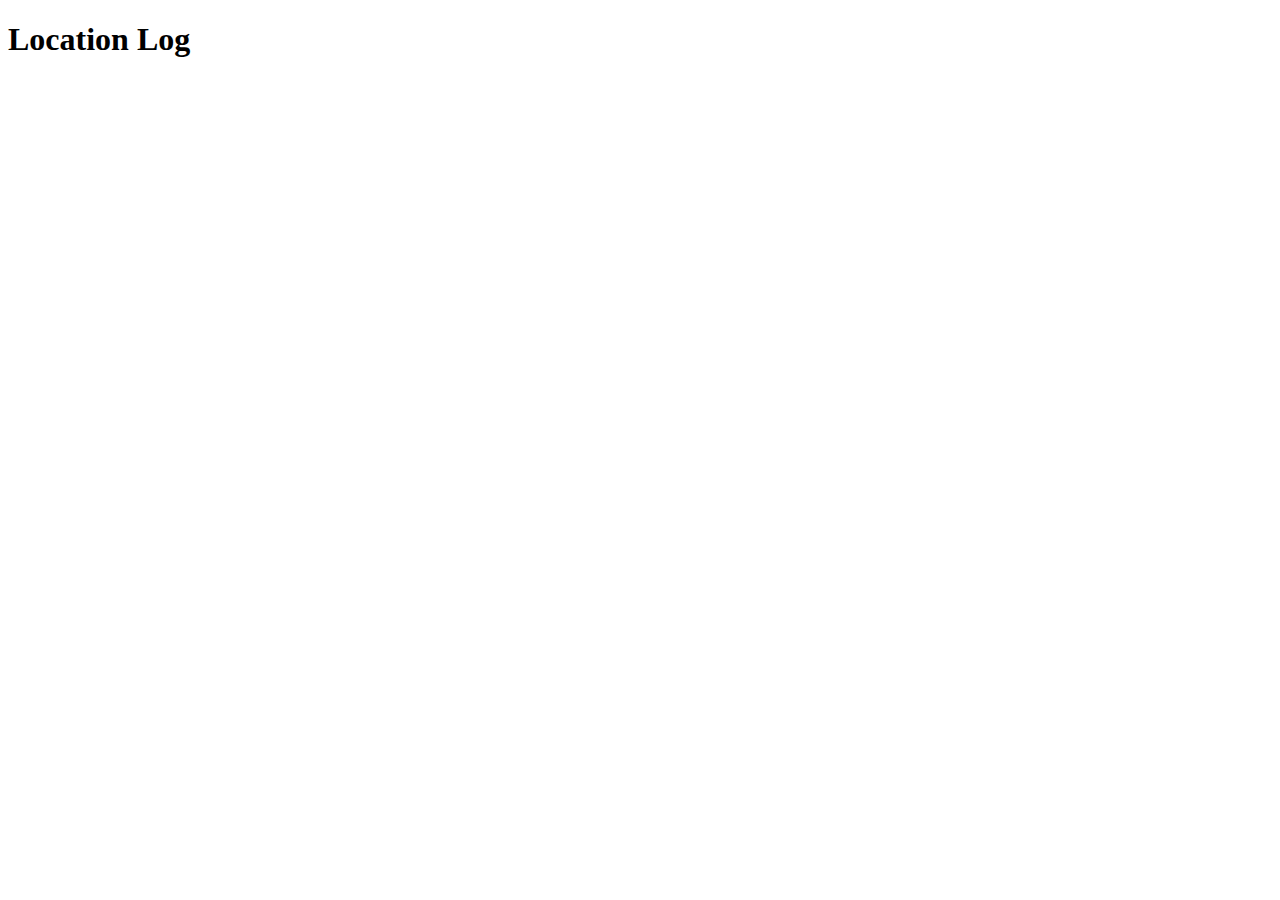
==== templates/index.html @ a8bbd366 "intial commit" ====
<!DOCTYPE html>
<html>
  <head>
    <title>Locations placeholder</title>
    <meta name="viewport" content="width=device-width, initial-scale=1.0">

  </head>
  <body>
      <div class="page-header">
        <h1>Location Log</h1>
      </div>
      <div id="location-text">
      </div>

    <script type="text/javascript" src="static/js/jquery-2.1.3.min.js"></script>
    <script type="text/javascript" src="static/js/reconnecting-websocket.min.js"></script>
    <script type="text/javascript" src="static/js/application.js"></script>


</body>
</html>
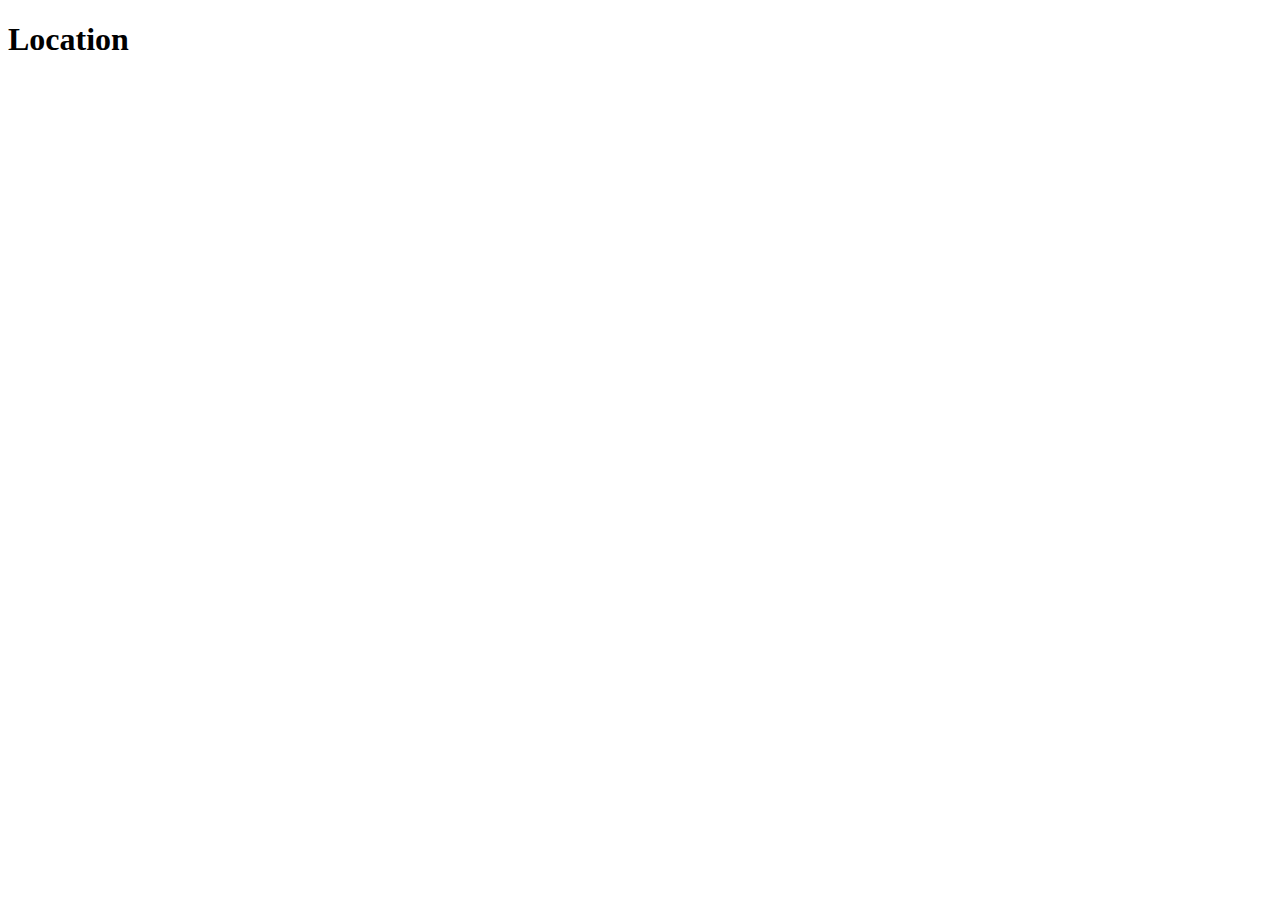
==== commit c381d301: "basic style" ====
--- a/templates/index.html
+++ b/templates/index.html
@@ -1,21 +1,38 @@
 <!DOCTYPE html>
-<html>
+<html class="no-js" lang="en">
   <head>
-    <title>Locations placeholder</title>
-    <meta name="viewport" content="width=device-width, initial-scale=1.0">
-
+    <meta charset="utf-8" />
+    <meta name="viewport" content="width=device-width, initial-scale=1.0" />
+    <title>Location</title>
+    <link rel="stylesheet" href="static/css/foundation.min.css" />
+    <link rel="stylesheet" href="static/css/foundation-icons.css" />
+    <link rel="stylesheet" href="static/css/main.css" />
+    <script src="static/js/vendor/modernizr.js"></script>
   </head>
   <body>
-      <div class="page-header">
-        <h1>Location Log</h1>
+
+    <div class="row">
+      <div class="medium-12 columns">
+        <h1>Location</h1>
       </div>
-      <div id="location-text">
+    </div>
+
+    <div class="row">
+      <div class="medium-12 columns">
+        <div class="panel">
+          <div id="log">
+          </div>
+        </div>
       </div>
+    </div>
 
-    <script type="text/javascript" src="static/js/jquery-2.1.3.min.js"></script>
-    <script type="text/javascript" src="static/js/reconnecting-websocket.min.js"></script>
+    <script type="text/javascript" src="static/js/vendor/jquery.js"></script>
+    <script type="text/javascript" src="static/js/vendor/reconnecting-websocket.min.js"></script>
+    <script src="static/js/vendor/foundation.min.js"></script>
     <script type="text/javascript" src="static/js/application.js"></script>
+    <script>
+      $(document).foundation();
+    </script>
+  </body>
+</html>
 
-
-</body>
-</html>
